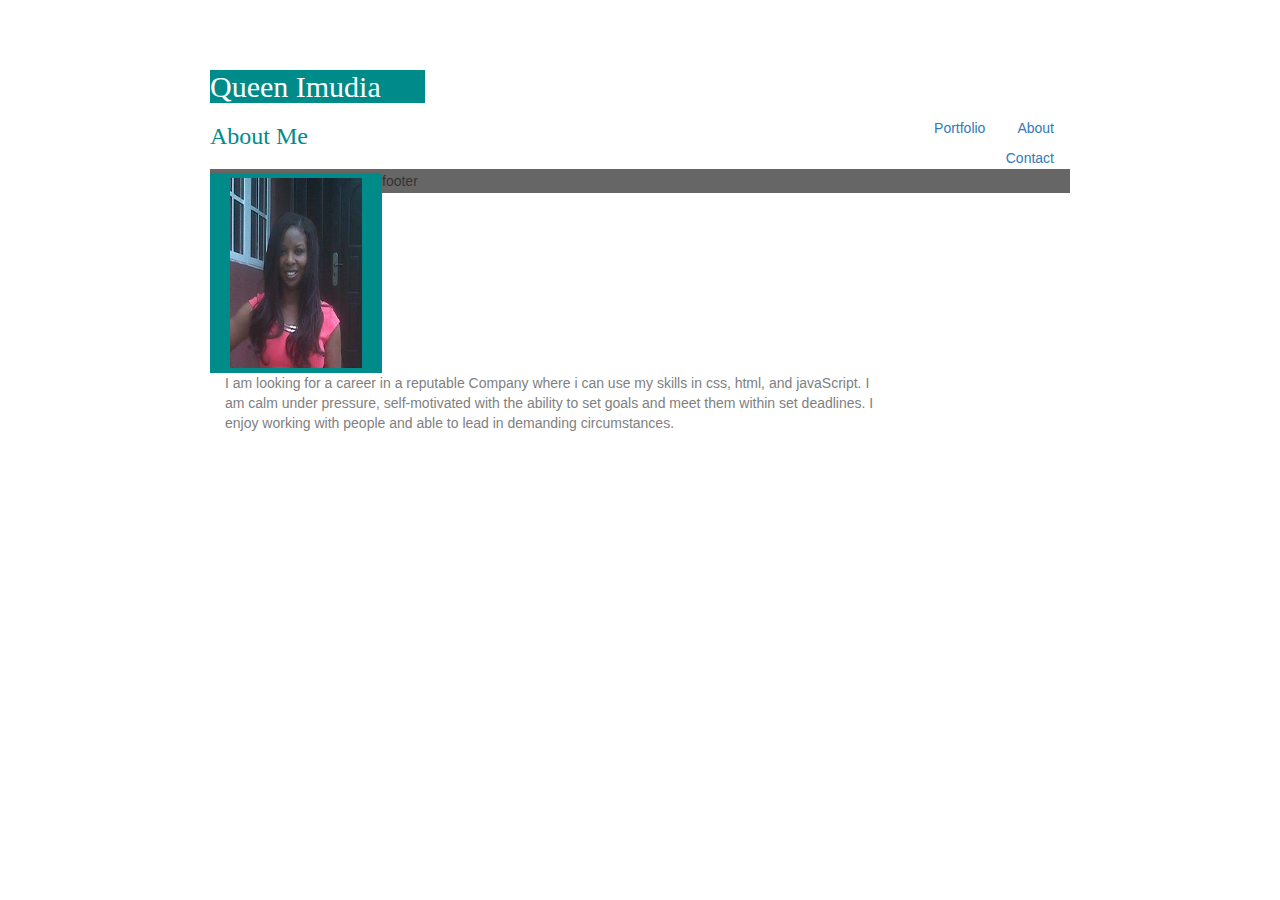
==== index.html @ 1934938a "adds modified files" ====
<!DOCTYPE html>
<html lang="en">

<head>
  <meta charset="UTF-8">
  <meta name="viewport" content="width=device-width, initial-scale=1.0">
  <meta http-equiv="X-UA-Compatible" content="ie=edge">
  <title>About Me</title>
  <link rel="stylesheet" href="https://maxcdn.bootstrapcdn.com/bootstrap/3.3.7/css/bootstrap.min.css" integrity="sha384-BVYiiSIFeK1dGmJRAkycuHAHRg32OmUcww7on3RYdg4Va+PmSTsz/K68vbdEjh4u" crossorigin="anonymous">
  <link rel="stylesheet" href="reset.css">
  <link rel="stylesheet" href="assets/css/style.css">
</head>

<body>
<main>
  <header>
   <div class="heading">
        <h2>Queen Imudia</h2>
        <ul>
           <li><a href="index.html">About</a></li>
           <li><a href="portfolio.html">Portfolio</a></li>
           <li><a href="contact.html">Contact</a></li>
        </ul>  
    </div>
  </header>
  
    <h3>About Me</h3>
   <div>
      <div class="col-md-4">
        <img class="img-responsive" src="assets/images/Queen.jpg" alt="Queen">
      </div>
      <div class="col-md-8">
          <p>I am looking for a career in a reputable Company where i can use my skills in css, html, and javaScript. I am calm under 
            pressure, self-motivated with the ability to set goals and meet them within 
            set deadlines. I enjoy working with people and able to lead in demanding 
            circumstances.
          </p>
        </div>
    </div>
  <div> 
    <footer id="footer">footer </footer>
  </div>
 

</main>
</body>

</html>
---- assets/css/style.css ----
html{
   height: 100%;
   width: 100%;
 }
 .img-responsive{
  border: 1px;
  border-radius: 4px;
  padding: 5px;
  width: 300px;
  height: 200px;
  display: block;
    
 }
 body{
   height: 100%;
   width: 100%;
 }
 .col-md-4{
  float: left;
  width: 20%;
  background: darkcyan;
  color: white;
  clear: both;
  overflow: auto;

 }

 main{
   background-color: #ffffff;
   padding: 10px;
   width: 960px;
   margin: 0 auto;
 }

 .heading{
  color: darkcyan;
  list-style: none;
  margin-top: 20px;
      
 }

 #footer{
  padding: 2px;
  margin-top: 20px;
  margin-bottom: 5px;
  background-color: #666666;
  border-bottom-color: darkcyan;
}

.col-md-6{
  background-color: #ffffff;
  width: 50%;
  float: left;
}

input{
  width: 100%;
  padding: 12px 10px;
  margin: 8px 0;
  box-sizing: border-box;
}

ul{
  list-style-type: none;
  margin: 0;
  padding: 0;
  width: 200px;
  overflow: auto;
  border: 20px 20 20 20;
  float: right;
  position: relative;
}

li{
float: right;

}



li a {
  display: block;
  text-align: center;
  padding: 5px 16px;
  text-decoration-color: gray;
  font-family: Arial, Helvetica, sans-serif;
  border: 1px;
  text-decoration: none;

}
 h2{
  font-family: Georgia, 'Times New Roman', Times, serif;
  color: #ffffff;
  background-color: darkcyan;
  width: 25%; 
  

 }

 h3{
  font-family: Georgia, 'Times New Roman', Times, serif;
  color: darkcyan;
 }

 main{
  border: 20px 10 10 20;
  padding: 50px;
  margin: 10px 10 10 10;
 }
 div.container {
  padding: 10px 20px;
}

.col-md-8{
  width: 80%;
  color:gray;
  clear: both;
  overflow: auto;
  padding: 20px 20 20 20;
}
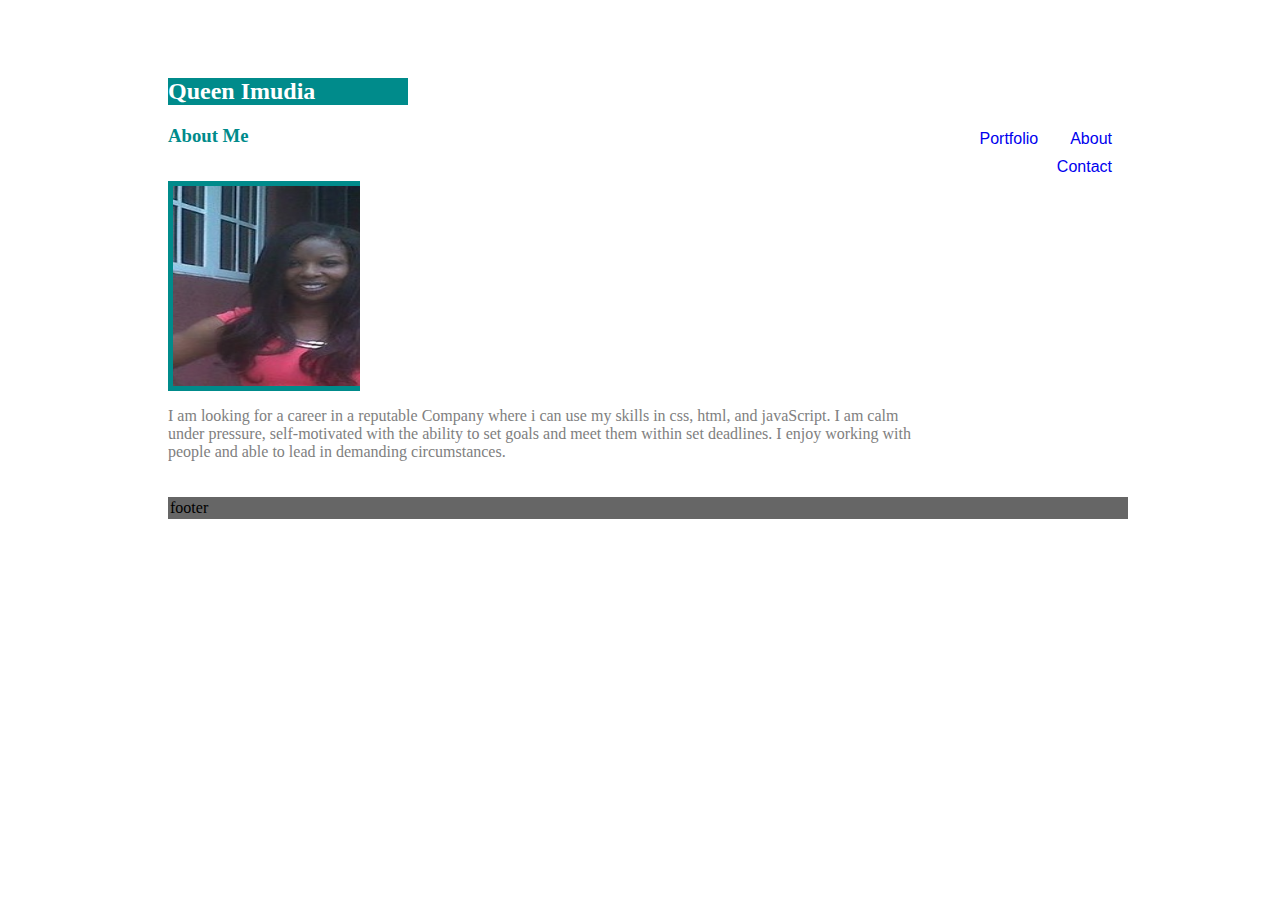
==== commit 40af3a7c: "changes" ====
--- a/index.html
+++ b/index.html
@@ -6,7 +6,7 @@
   <meta name="viewport" content="width=device-width, initial-scale=1.0">
   <meta http-equiv="X-UA-Compatible" content="ie=edge">
   <title>About Me</title>
-  <link rel="stylesheet" href="https://maxcdn.bootstrapcdn.com/bootstrap/3.3.7/css/bootstrap.min.css" integrity="sha384-BVYiiSIFeK1dGmJRAkycuHAHRg32OmUcww7on3RYdg4Va+PmSTsz/K68vbdEjh4u" crossorigin="anonymous">
+ <!-- <link rel="stylesheet" href="https://maxcdn.bootstrapcdn.com/bootstrap/3.3.7/css/bootstrap.min.css" integrity="sha384-BVYiiSIFeK1dGmJRAkycuHAHRg32OmUcww7on3RYdg4Va+PmSTsz/K68vbdEjh4u" crossorigin="anonymous">-->
   <link rel="stylesheet" href="reset.css">
   <link rel="stylesheet" href="assets/css/style.css">
 </head>
--- a/assets/css/style.css
+++ b/assets/css/style.css
@@ -67,7 +67,6 @@
   padding: 0;
   width: 200px;
   overflow: auto;
-  border: 20px 20 20 20;
   float: right;
   position: relative;
 }
